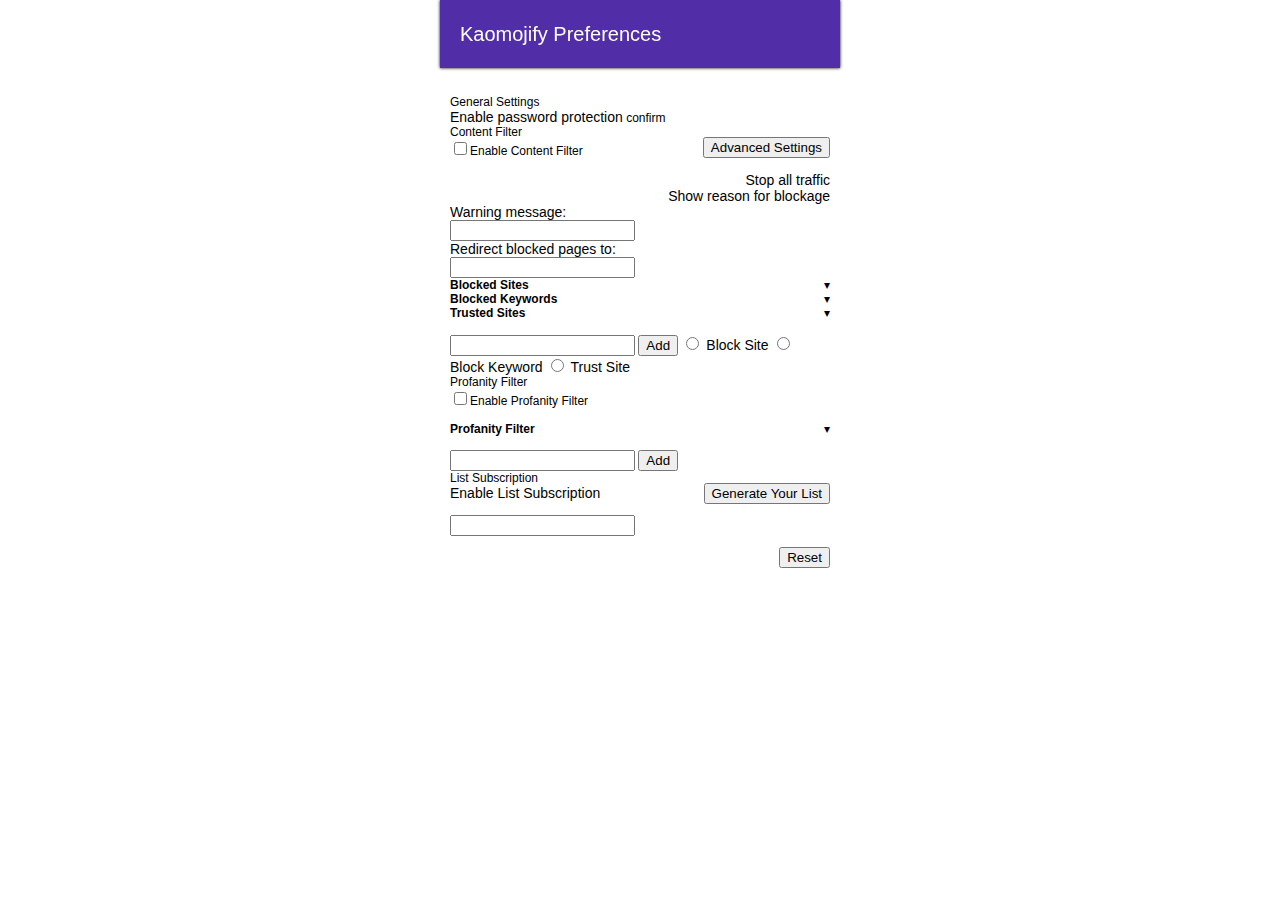
==== index.html @ 039053f8 "Material Design, part 3" ====
<!DOCTYPE html>
<!--
    Copyright (c) 2015 Aurel Jared Dantis <jareddantis@gmail.com>,
                  2013 Hunter Paolini <me@hpaolini.com>.

    This file is part of the Kaomojify project, which can be accessed
    at https://github.com/aureljared/kaomojify.
    The project is governed by the GNU General Public License, which can
    alse be found on the project page under the filename 'LICENSE.txt'.
-->
<html>
	<head>
		<title>Kaomojify Preferences</title>
		<link rel="stylesheet" href="css/style.css" type="text/css"/>
		<!-- build.sh - imports -->
	</head>
	<body>
		<header>
			<div>
				<span class="name">Kaomojify Preferences</span>
			</div>
			<div id="btn_save" class="fab"><paper-fab icon="save"></paper-fab></div>
		</header>
		<div class="content">
			<div class="box">
				<div class="header">General Settings</div>
				<div class="settings">
					<label>Enable password protection</label>
					<paper-toggle-button id="pwd_status"></paper-toggle-button>
					<paper-button raised id="btn_pass">confirm</paper-button>
				</div>
			</div>
			<div class="box">
				<div class="header">Content Filter</div>
				<div class="settings">
					<div style="float:right;position:relative;top:-2px">
						<button id="btn_advSettings">Advanced Settings</button>
					</div>
					<input id="cf_status" type="checkbox"/>Enable Content Filter<br/><br/>
					<div id="adv_settings" class="advanced">
						<label><paper-toggle-button id="adv_stop"/> Stop all traffic</paper-toggle-button></label><br/>
						<label><paper-toggle-button id="adv_reason"/> Show reason for blockage</paper-toggle-button></label><br/>
						<div>
							<label>
								Warning message:<br/>
								<input type="text" id="adv_warning" class="wide"/>
							</label>
						</div>
						<div>
							<label>
								Redirect blocked pages to:<br/>
								<input type="text" id="adv_redirect" class="wide"/>
							</label>
						</div>
					</div>
					<div class="listbox">
						<div class="listbox_head" id="lst_bs">
							<span class="link" style="float:right">&#9662;</span>
							<b>Blocked Sites</b>
						</div>
						<div id="blocked_url"></div>
					</div>
					<div class="listbox">
						<div class="listbox_head" id="lst_bk">
							<span class="link" style="float:right">&#9662;</span>
							<b>Blocked Keywords</b>
						</div>
						<div id="blocked_word"></div>
					</div>
					<div class="listbox">
						<div class="listbox_head" id="lst_ts">
							<span class="link" style="float:right">&#9662;</span>
							<b>Trusted Sites</b>
						</div>
						<div id="trusted_url"></div>
					</div>
					<br/>
					<form>
						<input type="text" id="keyword_cf" maxlength="120" size="20"/>
						<input type="button" id="add_cf" value="Add"/>
						<label><input id="bu" type="radio" name="group1" value="0"/> Block Site</label>
						<label><input id="bw" type="radio" name="group1" value="1"/> Block Keyword</label>
						<label><input id="au" type="radio" name="group1" value="2"/> Trust Site</label>
					</form>
				</div>
			</div>
			<div class="box">
				<div class="header">Profanity Filter</div>
				<div class="settings">
					<input id="pf_status" type="checkbox"/>Enable Profanity Filter<br/><br/>
					<div class="listbox">
						<div class="listbox_head" id="lst_pf">
							<span class="link" style="float:right">&#9662;</span>
							<b>Profanity Filter</b>
						</div>
						<div id="profanity_word"></div>
					</div>
					<br/>
					<form>
						<input type="text" id="keyword_pf" maxlength="120" size="20"/>
						<input type="button" id="add_pf" value="Add"/>
					</form>
				</div>
			</div>
			<div class="box">
				<div class="header">List Subscription</div>
				<div class="settings">
					<div class="link" style="float:right;position:relative;top:-2px">
						<button id="btn_generate">Generate Your List</button>
					</div>
					<label><paper-toggle-button id="ls_status"/></paper-toggle-button> Enable List Subscription</label>
					<br/><br/>
					<input type="text" id="ls_url" class="wide"/>
				</div>
			</div>
			<div id="action_buttons">
				<div style="float:right">
					<button id="btn_reset">Reset</button>
				</div>
				<div id="status" style="visibility:hidden">
					Options Saved
				</div>
			</div>
		</div>
	</body>
</html>
---- css/style.css ----
html { overflow-y: scroll; }
body {
    display: block !important;
    font-family: 'Roboto', 'Helvetica', 'Arial', sans-serif;
    font-size: 12px;
    color: #000;
    width: 400px;
    margin: 0 auto;
}
.content { padding: 95px 10px 10px 10px; }

a, a:hover, a:focus {
	-webkit-transition: all 0.3s ease;
    transition: all 0.3s ease;
    text-decoration: none;
}

header {
	width: 400px;
	height: 68px;
	background-color: #512DA8;
	font-weight: 300;
	box-shadow: 0px 0px 3px black;
	position: fixed;
	z-index: 5;
}
header > div {
	position: absolute;
	top: 23px;
	padding-left: 20px;
	color: #fff;
}
.fab {
	position: fixed;
	width: 50px;
	height: 50px;
	bottom: 25px;
	right: 25px;
}
.fab > paper-fab > paper-material { padding: 0; }

.name, .auth { padding-right: 5px; }
.name { font-size: 20px; }
.auth { font-size: 13px; }
.auth a { color: #fff; }

#action_buttons {
    width: 100%;
    margin: 11px auto 50px;
}

.card {
	margin-bottom: 8px;
	margin-left: -10px;
	width: 400px;
}
.card-content { padding: 0px 20px; }
.card-title {
	padding-bottom: 20px;
    font-weight: 400;
    color: #909090;
}
.card-section { padding-bottom: 40px; }
.style-scope .paper-input, label { font-size: 14px !important; }
paper-toggle-button { margin-bottom: -2px; float: right; }

.resetbutton {
	position: absolute;
	bottom: 30px;
}
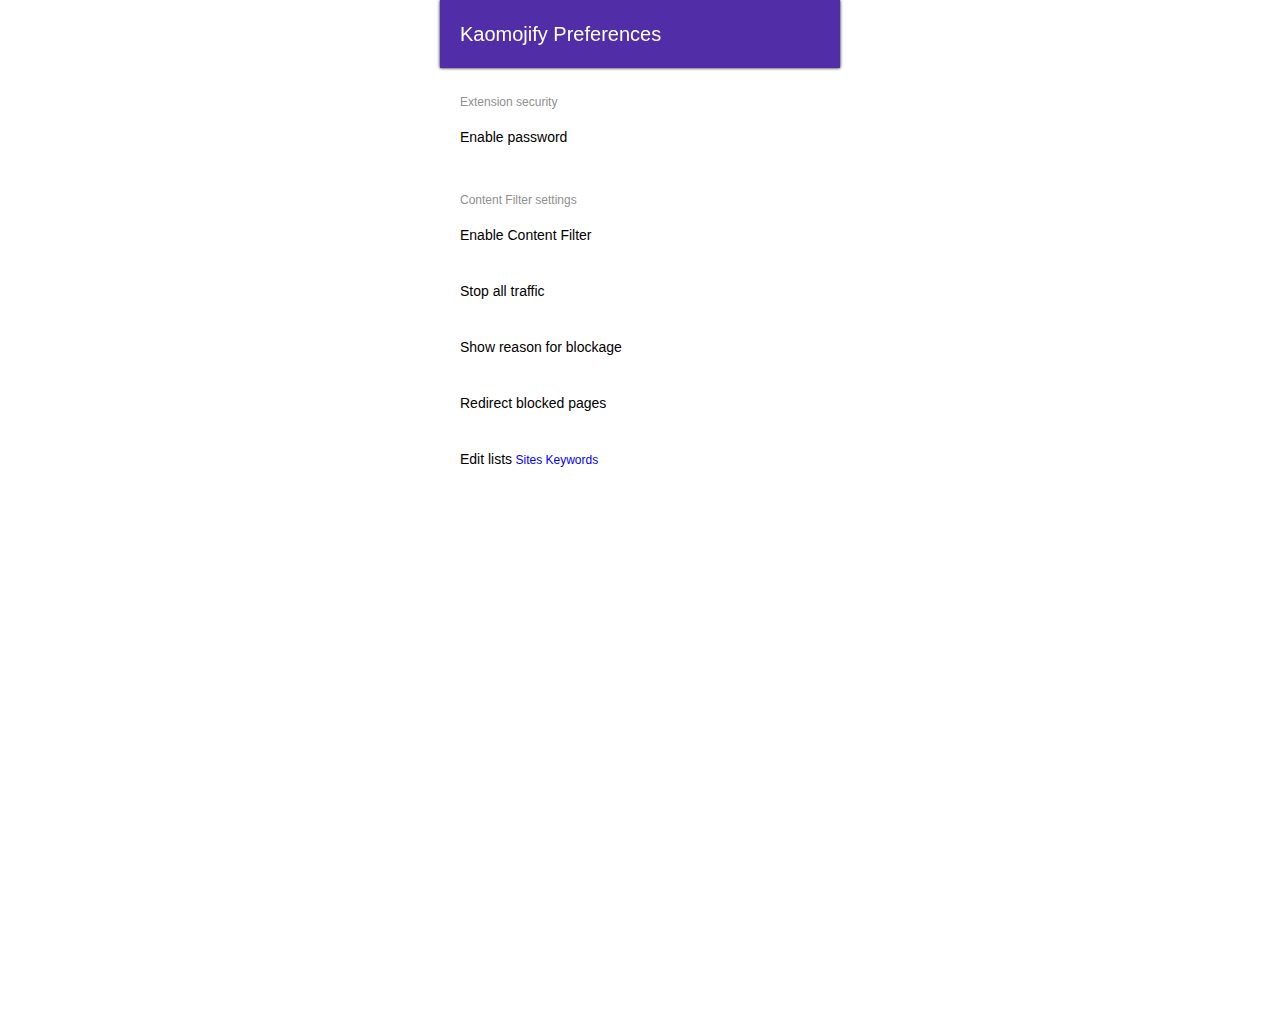
==== commit d32ce551: "Material Design, part 4" ====
--- a/index.html
+++ b/index.html
@@ -14,114 +14,127 @@
 		<link rel="stylesheet" href="css/style.css" type="text/css"/>
 		<!-- build.sh - imports -->
 	</head>
-	<body>
+	<body style="height:500px" tabindex="1">
 		<header>
 			<div>
 				<span class="name">Kaomojify Preferences</span>
 			</div>
-			<div id="btn_save" class="fab"><paper-fab icon="save"></paper-fab></div>
 		</header>
 		<div class="content">
-			<div class="box">
-				<div class="header">General Settings</div>
-				<div class="settings">
-					<label>Enable password protection</label>
-					<paper-toggle-button id="pwd_status"></paper-toggle-button>
-					<paper-button raised id="btn_pass">confirm</paper-button>
+			<div class="card">
+				<div class="card-content">
+					<div class="card-title">Extension security</div>
+					<div class="card-section">
+						<div>
+							<label>Enable password</label>
+							<paper-toggle-button id="pwd_status"></paper-toggle-button>
+						</div>
+						<div id="pwfield" style="display:none;margin-top:-5px;">
+							<paper-input type="password" label="Max. 120 characters"></paper-input>
+							<paper-button id="setpass" style="float:right;">save</paper-button>
+						</div>
+					</div>
 				</div>
 			</div>
-			<div class="box">
-				<div class="header">Content Filter</div>
-				<div class="settings">
-					<div style="float:right;position:relative;top:-2px">
-						<button id="btn_advSettings">Advanced Settings</button>
+			<div class="card">
+				<div class="card-content">
+					<div class="card-title">Content Filter settings</div>
+					<div class="card-section">
+						<label>Enable Content Filter</label>
+						<paper-toggle-button checked id="cf_status"></paper-toggle-button>
 					</div>
-					<input id="cf_status" type="checkbox"/>Enable Content Filter<br/><br/>
-					<div id="adv_settings" class="advanced">
-						<label><paper-toggle-button id="adv_stop"/> Stop all traffic</paper-toggle-button></label><br/>
-						<label><paper-toggle-button id="adv_reason"/> Show reason for blockage</paper-toggle-button></label><br/>
-						<div>
-							<label>
-								Warning message:<br/>
-								<input type="text" id="adv_warning" class="wide"/>
-							</label>
-						</div>
-						<div>
-							<label>
-								Redirect blocked pages to:<br/>
-								<input type="text" id="adv_redirect" class="wide"/>
-							</label>
+					<div class="card-section">
+						<label>Stop all traffic</label>
+						<paper-toggle-button id="adv_stop"></paper-toggle-button>
+					</div>
+					<div class="card-section">
+						<label>Show reason for blockage</label>
+						<paper-toggle-button id="adv_reason"></paper-toggle-button>
+						<div id="reasonfield">
+							<paper-input id="adv_warning" label="Reason"></paper-input>
 						</div>
 					</div>
-					<div class="listbox">
-						<div class="listbox_head" id="lst_bs">
-							<span class="link" style="float:right">&#9662;</span>
-							<b>Blocked Sites</b>
+					<div class="card-section">
+						<label>Redirect blocked pages</label>
+						<paper-toggle-button id="adv_redirect"></paper-toggle-button>
+						<div id="redirfield" style="display:none;">
+							<paper-input label="Redirect to..."></paper-input>
 						</div>
+					</div>
+					<div class="card-section">
+						<label>Edit lists</label>
+						<paper-button id="lst_bs" style="color:blue;">Sites</paper-button>
+						<paper-button id="lst_bk" style="color:blue;">Keywords</paper-button>
+					</div>
+					<div class="card-section" id="siteblacklist" style="display:none;">
+						<label>Site blacklist</label>
 						<div id="blocked_url"></div>
-					</div>
-					<div class="listbox">
-						<div class="listbox_head" id="lst_bk">
-							<span class="link" style="float:right">&#9662;</span>
-							<b>Blocked Keywords</b>
-						</div>
-						<div id="blocked_word"></div>
-					</div>
-					<div class="listbox">
-						<div class="listbox_head" id="lst_ts">
-							<span class="link" style="float:right">&#9662;</span>
-							<b>Trusted Sites</b>
-						</div>
+						<label>Site whitelist</label>
 						<div id="trusted_url"></div>
 					</div>
-					<br/>
-					<form>
-						<input type="text" id="keyword_cf" maxlength="120" size="20"/>
-						<input type="button" id="add_cf" value="Add"/>
-						<label><input id="bu" type="radio" name="group1" value="0"/> Block Site</label>
-						<label><input id="bw" type="radio" name="group1" value="1"/> Block Keyword</label>
-						<label><input id="au" type="radio" name="group1" value="2"/> Trust Site</label>
-					</form>
+					<div class="card-section" id="wordblacklist" style="display:none;">
+						<label>Custom keyword blacklist</label>
+						<div id="blocked_word"></div>
+						<label>Keyword whitelist</label>
+						<div id="allowed_word"></div>
+					</div>
 				</div>
 			</div>
-			<div class="box">
-				<div class="header">Profanity Filter</div>
-				<div class="settings">
-					<input id="pf_status" type="checkbox"/>Enable Profanity Filter<br/><br/>
-					<div class="listbox">
-						<div class="listbox_head" id="lst_pf">
-							<span class="link" style="float:right">&#9662;</span>
-							<b>Profanity Filter</b>
-						</div>
-						<div id="profanity_word"></div>
+			<div class="card">
+				<div class="card-content">
+					<div class="card-title">Profanity filter settings</div>
+					<div class="card-section">
+						<label>Enable profanity filter</label>
+						<paper-toggle-button checked id="pf_status"></paper-toggle-button>
 					</div>
-					<br/>
-					<form>
-						<input type="text" id="keyword_pf" maxlength="120" size="20"/>
-						<input type="button" id="add_pf" value="Add"/>
-					</form>
+					<div class="card-section">
+						<label>Custom profanity word list</label>
+						<paper-button id="lst_pf" style="color:blue;">Edit</paper-button>
+						<div id="profanity_word" style="display:none;"></div>
+					</div>
 				</div>
 			</div>
-			<div class="box">
-				<div class="header">List Subscription</div>
-				<div class="settings">
-					<div class="link" style="float:right;position:relative;top:-2px">
-						<button id="btn_generate">Generate Your List</button>
+			<div class="card">
+				<div class="card-content">
+					<div class="card-title">Subscription settings</div>
+					<div class="card-section">
+						<label>Enable list subscription</label>
+						<paper-toggle-button id="ls_status"></paper-toggle-button>
+						<div id="listfield" style="display:none;">
+							<paper-input label="Enter list subscription URL" id="ls_url"></paper-input>
+						</div>
 					</div>
-					<label><paper-toggle-button id="ls_status"/></paper-toggle-button> Enable List Subscription</label>
-					<br/><br/>
-					<input type="text" id="ls_url" class="wide"/>
 				</div>
 			</div>
-			<div id="action_buttons">
-				<div style="float:right">
-					<button id="btn_reset">Reset</button>
-				</div>
-				<div id="status" style="visibility:hidden">
-					Options Saved
+			<div class="card">
+				<div class="card-content">
+					<div class="card-title">Advanced settings</div>
+					<div class="card-section">
+						<label>Reset Kaomojify</label>
+						<paper-button style="color:red;" id="btn_reset">Reset...</paper-button>
+					</div>
 				</div>
 			</div>
+			<div class="card">
+				<div class="card-content">
+					<div class="card-title">About Kaomojify</div>
+					<div class="card-section">
+						<label>Kaomojify version <span id="version"></span></label><br/>
+						<label>Made with &#9829; by Aurel Jared Dantis.</label><br/><br/>
+						<paper-button><a href="https://aureljared.tk/" target="_blank" title="homepage">Visit my page</a></paper-button>
+						<paper-button><a href="https://aureljared.tk/projects/kaomojify" target="_blank" title="homepage">Visit project page</a></paper-button>
+						<br/><paper-button id="bitcoin">Donate via BitCoin</paper-button>
+						<!--<div class="donate" style="display:none;">
+							<p>My Bitcoin address is<br/>
+							<code></code></p>
+							<p>Coming soon!</p>
+						</div>-->
+					</div>
+				</div>
+			</div>
+			<paper-toast text="Hello World!" id="status"></paper-toast>
 		</div>
+		<div class="fab"><paper-fab id="btn_save" icon="save"></paper-fab></div>
 	</body>
 </html>
 
--- a/css/style.css
+++ b/css/style.css
@@ -1,5 +1,7 @@
-html { overflow-y: scroll; }
+html { overflow-x: hidden; overflow-y: hidden; }
 body {
+	overflow-x: hidden;
+	overflow-y: auto;
     display: block !important;
     font-family: 'Roboto', 'Helvetica', 'Arial', sans-serif;
     font-size: 12px;
@@ -8,6 +10,8 @@
     margin: 0 auto;
 }
 .content { padding: 95px 10px 10px 10px; }
+
+/*::-webkit-scrollbar, ::-webkit-scrollbar-thumb, ::-webkit-scrollbar-corner { background-color: rgba(0,0,0,0); }*/
 
 a, a:hover, a:focus {
 	-webkit-transition: all 0.3s ease;
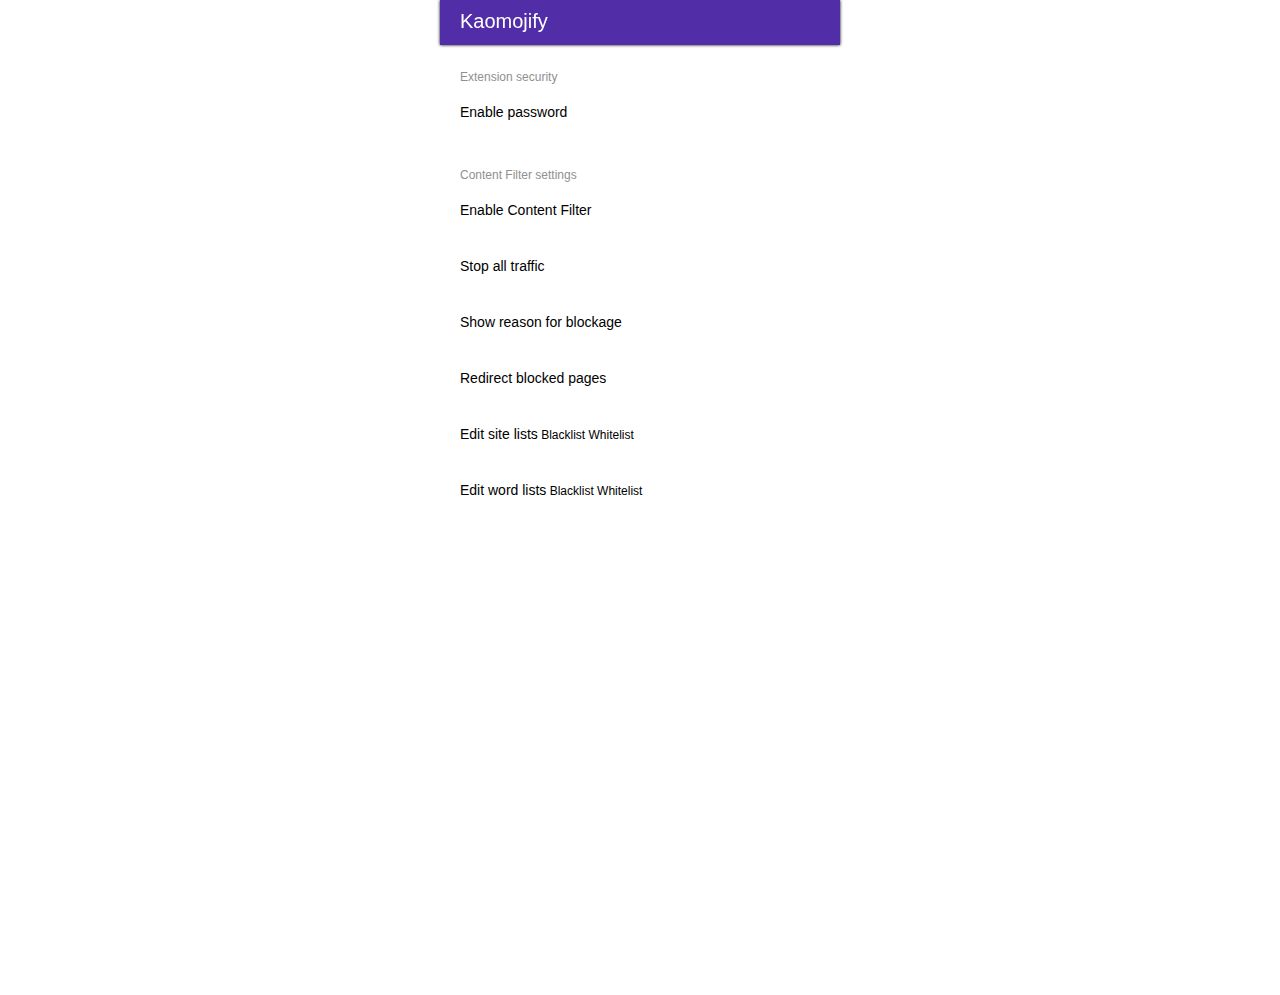
==== commit 7c3f46bc: "Fixes, part 1" ====
--- a/index.html
+++ b/index.html
@@ -15,12 +15,21 @@
 		<!-- build.sh - imports -->
 	</head>
 	<body style="height:500px" tabindex="1">
-		<header>
+		<div id="loginpage" class="login" style="display:none;">
+			<div class="login-body">
+				<h1 id="logintitle" style="margin-bottom:0;">Kaomojify is password-protected.</h1>
+				<div id="loginpw">
+					<paper-input id="pwentry" type="password" label="Enter password"></paper-input>
+				</div>
+				<paper-button id="validatePass" style="float:right;">Verify</paper-button>
+			</div>
+		</div>
+		<header id="header">
 			<div>
-				<span class="name">Kaomojify Preferences</span>
+				<span class="name">Kaomojify <span id="version" style="font-size:14px;"></span></span>
 			</div>
 		</header>
-		<div class="content">
+		<div id="content">
 			<div class="card">
 				<div class="card-content">
 					<div class="card-title">Extension security</div>
@@ -30,7 +39,7 @@
 							<paper-toggle-button id="pwd_status"></paper-toggle-button>
 						</div>
 						<div id="pwfield" style="display:none;margin-top:-5px;">
-							<paper-input type="password" label="Max. 120 characters"></paper-input>
+							<paper-input id="newpw" type="password" label="Max. 120 characters"></paper-input>
 							<paper-button id="setpass" style="float:right;">save</paper-button>
 						</div>
 					</div>
@@ -62,20 +71,33 @@
 						</div>
 					</div>
 					<div class="card-section">
-						<label>Edit lists</label>
-						<paper-button id="lst_bs" style="color:blue;">Sites</paper-button>
-						<paper-button id="lst_bk" style="color:blue;">Keywords</paper-button>
+						<label>Edit site lists</label>
+						<paper-button id="lst_bs_b">Blacklist</paper-button>
+						<paper-button id="lst_bs_w">Whitelist</paper-button>
 					</div>
 					<div class="card-section" id="siteblacklist" style="display:none;">
 						<label>Site blacklist</label>
+						<paper-button id="lst_bs_b_add" style="color:green;">Add...</paper-button>
 						<div id="blocked_url"></div>
+					</div>
+					<div class="card-section" id="sitewhitelist" style="display:none;">
 						<label>Site whitelist</label>
+						<paper-button id="lst_bs_w_add" style="color:green;">Add...</paper-button>
 						<div id="trusted_url"></div>
 					</div>
+					<div class="card-section">
+						<label>Edit word lists</label>
+						<paper-button id="lst_bk_b">Blacklist</paper-button>
+						<paper-button id="lst_bk_w">Whitelist</paper-button>
+					</div>
 					<div class="card-section" id="wordblacklist" style="display:none;">
-						<label>Custom keyword blacklist</label>
+						<label>Keyword blacklist</label>
+						<paper-button id="lst_bk_b_add" style="color:green;">Add...</paper-button>
 						<div id="blocked_word"></div>
+					</div>
+					<div class="card-section" id="wordwhitelist" style="display:none;">
 						<label>Keyword whitelist</label>
+						<paper-button id="lst_bk_w_add" style="color:green;">Add...</paper-button>
 						<div id="allowed_word"></div>
 					</div>
 				</div>
@@ -88,21 +110,9 @@
 						<paper-toggle-button checked id="pf_status"></paper-toggle-button>
 					</div>
 					<div class="card-section">
-						<label>Custom profanity word list</label>
-						<paper-button id="lst_pf" style="color:blue;">Edit</paper-button>
+						<label>Edit word lists</label>
+						<paper-button id="lst_pf">Edit</paper-button>
 						<div id="profanity_word" style="display:none;"></div>
-					</div>
-				</div>
-			</div>
-			<div class="card">
-				<div class="card-content">
-					<div class="card-title">Subscription settings</div>
-					<div class="card-section">
-						<label>Enable list subscription</label>
-						<paper-toggle-button id="ls_status"></paper-toggle-button>
-						<div id="listfield" style="display:none;">
-							<paper-input label="Enter list subscription URL" id="ls_url"></paper-input>
-						</div>
 					</div>
 				</div>
 			</div>
@@ -119,21 +129,34 @@
 				<div class="card-content">
 					<div class="card-title">About Kaomojify</div>
 					<div class="card-section">
-						<label>Kaomojify version <span id="version"></span></label><br/>
-						<label>Made with &#9829; by Aurel Jared Dantis.</label><br/><br/>
-						<paper-button><a href="https://aureljared.tk/" target="_blank" title="homepage">Visit my page</a></paper-button>
-						<paper-button><a href="https://aureljared.tk/projects/kaomojify" target="_blank" title="homepage">Visit project page</a></paper-button>
-						<br/><paper-button id="bitcoin">Donate via BitCoin</paper-button>
-						<!--<div class="donate" style="display:none;">
-							<p>My Bitcoin address is<br/>
-							<code></code></p>
-							<p>Coming soon!</p>
-						</div>-->
+						<label>Kaomojify - a highly customizable filter for Google Chrome.</label>
+						<div class="about">
+							<label>Made with &#9829; by Aurel Jared Dantis.</label><br/><br/>
+							<paper-button><a href="https://aureljared.tk/" target="_blank" title="homepage">Visit my page</a></paper-button>
+							<paper-button><a href="https://aureljared.tk/projects/kaomojify" target="_blank" title="homepage">Visit project page</a></paper-button>
+							<br/><paper-button id="bitcoin">Donate via Bitcoin</paper-button>
+							<div id="btc" style="display:none;">
+								<p><code>3NbsP1zgen4K5RBxpwD15TNKExoKGZSXyM</code></p>
+							</div>
+						</div>
 					</div>
 				</div>
 			</div>
 			<paper-toast text="Hello World!" id="status"></paper-toast>
 		</div>
+		<div id="resetconfirmation" style="display:none;">
+			<div id="reset-bg" style="display:none;"></div>
+			<div id="reset-card" style="display:none;">
+				<div class="reset-body">
+					<h1 id="reset-title">Reset Kaomojify?</h1>
+					<h4 id="reset-body">This cannot be undone!</h4>
+					<div id="reset-buttons">
+						<paper-button id="resetyes">confirm</paper-button>
+						<paper-button id="resetno">cancel</paper-button>
+					</div>
+				</div>
+			</div>
+		</div>
 		<div class="fab"><paper-fab id="btn_save" icon="save"></paper-fab></div>
 	</body>
 </html>
--- a/css/style.css
+++ b/css/style.css
@@ -9,19 +9,32 @@
     width: 400px;
     margin: 0 auto;
 }
-.content { padding: 95px 10px 10px 10px; }
+#content { padding: 70px 10px 10px 10px; }
 
-/*::-webkit-scrollbar, ::-webkit-scrollbar-thumb, ::-webkit-scrollbar-corner { background-color: rgba(0,0,0,0); }*/
+.login {
+	position: fixed;
+	width: 400px;
+	height: 100%;
+	z-index: 10;
+	background-color: #fff;
+}
+.login-body {
+	position: absolute;
+	left: 50px;
+	top: 150px;
+}
+#loginpw { width: 300px; }
 
-a, a:hover, a:focus {
+
+#logintitle, a, a:hover, a:focus {
 	-webkit-transition: all 0.3s ease;
     transition: all 0.3s ease;
-    text-decoration: none;
 }
+a, a:hover, a:focus { text-decoration: none; }
 
 header {
 	width: 400px;
-	height: 68px;
+	height: 45px;
 	background-color: #512DA8;
 	font-weight: 300;
 	box-shadow: 0px 0px 3px black;
@@ -30,7 +43,7 @@
 }
 header > div {
 	position: absolute;
-	top: 23px;
+	top: 10px;
 	padding-left: 20px;
 	color: #fff;
 }
@@ -68,7 +81,34 @@
 .style-scope .paper-input, label { font-size: 14px !important; }
 paper-toggle-button { margin-bottom: -2px; float: right; }
 
+.about { padding-top: 15px; }
+#btc { padding-left: 10px; }
+
 .resetbutton {
 	position: absolute;
 	bottom: 30px;
-}+}
+#reset-bg {
+	position: fixed;
+	width: 400px;
+	height: 100%;
+	background-color: rgba(0,0,0,0.4);
+	z-index: 8;
+	top: 0;
+}
+#reset-card {
+	position: fixed;
+	width: 300px;
+	height: 150px;
+	border-radius: 4px;
+	top: calc(50% - 75px);
+    left: calc(50% - 150px);
+	z-index: 9;
+	background-color: #fff;
+}
+.reset-body {
+	position: absolute;
+    left: 30px;
+    top: 17px;
+}
+#reset-buttons { float: right; margin-left: 105px; }
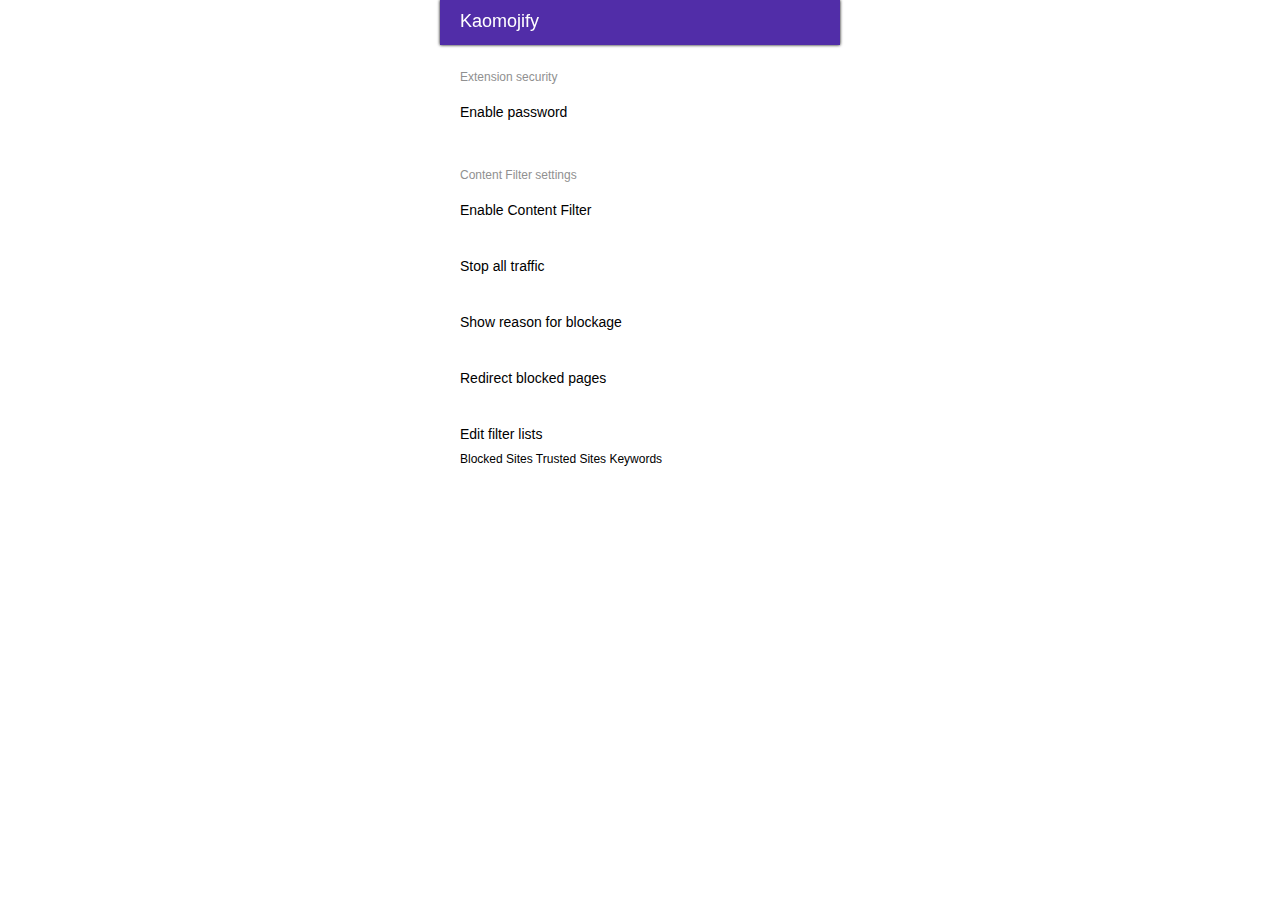
==== commit 97910435: "Fixes, part 2" ====
--- a/index.html
+++ b/index.html
@@ -26,7 +26,7 @@
 		</div>
 		<header id="header">
 			<div>
-				<span class="name">Kaomojify <span id="version" style="font-size:14px;"></span></span>
+				<span class="name">Kaomojify <span class="auth" id="version"></span></span>
 			</div>
 		</header>
 		<div id="content">
@@ -67,38 +67,31 @@
 						<label>Redirect blocked pages</label>
 						<paper-toggle-button id="adv_redirect"></paper-toggle-button>
 						<div id="redirfield" style="display:none;">
-							<paper-input label="Redirect to..."></paper-input>
+							<paper-input id="val_redirect" label="Redirect to..."></paper-input>
 						</div>
 					</div>
 					<div class="card-section">
-						<label>Edit site lists</label>
-						<paper-button id="lst_bs_b">Blacklist</paper-button>
-						<paper-button id="lst_bs_w">Whitelist</paper-button>
+						<label>Edit filter lists</label><br/>
+						<div style="padding-top:10px;">
+							<paper-button id="lst_bs">Blocked Sites</paper-button>
+							<paper-button id="lst_ts">Trusted Sites</paper-button>
+							<paper-button id="lst_bk">Keywords</paper-button>
+						</div>
 					</div>
 					<div class="card-section" id="siteblacklist" style="display:none;">
-						<label>Site blacklist</label>
-						<paper-button id="lst_bs_b_add" style="color:green;">Add...</paper-button>
+						<label>Blocked sites</label>
+						<paper-button id="addbtn" keyword-type="site" target-list="list_bs" style="color:green;">Add...</paper-button>
 						<div id="blocked_url"></div>
 					</div>
 					<div class="card-section" id="sitewhitelist" style="display:none;">
-						<label>Site whitelist</label>
-						<paper-button id="lst_bs_w_add" style="color:green;">Add...</paper-button>
+						<label>Trusted sites</label>
+						<paper-button id="addbtn" keyword-type="site" target-list="list_ts" style="color:green;">Add...</paper-button>
 						<div id="trusted_url"></div>
 					</div>
-					<div class="card-section">
-						<label>Edit word lists</label>
-						<paper-button id="lst_bk_b">Blacklist</paper-button>
-						<paper-button id="lst_bk_w">Whitelist</paper-button>
-					</div>
 					<div class="card-section" id="wordblacklist" style="display:none;">
-						<label>Keyword blacklist</label>
-						<paper-button id="lst_bk_b_add" style="color:green;">Add...</paper-button>
+						<label>Blocked keywords</label>
+						<paper-button id="addbtn" keyword-type="word" target-list="list_bw" style="color:green;">Add...</paper-button>
 						<div id="blocked_word"></div>
-					</div>
-					<div class="card-section" id="wordwhitelist" style="display:none;">
-						<label>Keyword whitelist</label>
-						<paper-button id="lst_bk_w_add" style="color:green;">Add...</paper-button>
-						<div id="allowed_word"></div>
 					</div>
 				</div>
 			</div>
@@ -107,12 +100,13 @@
 					<div class="card-title">Profanity filter settings</div>
 					<div class="card-section">
 						<label>Enable profanity filter</label>
-						<paper-toggle-button checked id="pf_status"></paper-toggle-button>
+						<paper-button id="lst_pf">Edit list</paper-button>
+						<paper-toggle-button checked id="pf_status" style="margin-top: 6px;"></paper-toggle-button>
 					</div>
-					<div class="card-section">
-						<label>Edit word lists</label>
-						<paper-button id="lst_pf">Edit</paper-button>
-						<div id="profanity_word" style="display:none;"></div>
+					<div id="profanitylist" class="card-section" style="display:none;">
+						<label>Profanity list</label>
+						<paper-button id="addbtn" keyword-type="word" target-list="list_pf" style="color:green;">Add...</paper-button>
+						<div id="profanity_word"></div>
 					</div>
 				</div>
 			</div>
@@ -144,20 +138,19 @@
 			</div>
 			<paper-toast text="Hello World!" id="status"></paper-toast>
 		</div>
-		<div id="resetconfirmation" style="display:none;">
-			<div id="reset-bg" style="display:none;"></div>
-			<div id="reset-card" style="display:none;">
-				<div class="reset-body">
-					<h1 id="reset-title">Reset Kaomojify?</h1>
-					<h4 id="reset-body">This cannot be undone!</h4>
-					<div id="reset-buttons">
-						<paper-button id="resetyes">confirm</paper-button>
-						<paper-button id="resetno">cancel</paper-button>
+		<div id="dialog-ui" style="display:none;">
+			<div id="dialog-bg" style="display:none;"></div>
+			<div id="dialog" style="display:none;">
+				<div class="dialog-body">
+					<h1 id="dialog-title"></h1>
+					<div id="dialog-body"></div>
+					<div id="dialog-buttons">
+						<paper-button id="dialog-yes"></paper-button>
+						<paper-button id="dialog-no">cancel</paper-button>
 					</div>
 				</div>
 			</div>
 		</div>
-		<div class="fab"><paper-fab id="btn_save" icon="save"></paper-fab></div>
+		<div id="fab"><paper-fab id="btn_save" icon="save"></paper-fab></div>
 	</body>
 </html>
-
--- a/css/style.css
+++ b/css/style.css
@@ -43,23 +43,28 @@
 }
 header > div {
 	position: absolute;
-	top: 10px;
+	top: 11px;
 	padding-left: 20px;
 	color: #fff;
 }
-.fab {
+#fab {
 	position: fixed;
 	width: 50px;
 	height: 50px;
 	bottom: 25px;
 	right: 25px;
 }
-.fab > paper-fab > paper-material { padding: 0; }
+#fab > paper-fab > paper-material { padding: 0; }
 
-.name, .auth { padding-right: 5px; }
-.name { font-size: 20px; }
-.auth { font-size: 13px; }
-.auth a { color: #fff; }
+.name {
+	font-size: 18px;
+	font-weight: 400;
+	padding-right: 5px;
+}
+.auth {
+	font-size: 13px;
+	font-weight: 300;
+}
 
 #action_buttons {
     width: 100%;
@@ -88,7 +93,7 @@
 	position: absolute;
 	bottom: 30px;
 }
-#reset-bg {
+#dialog-bg {
 	position: fixed;
 	width: 400px;
 	height: 100%;
@@ -96,7 +101,7 @@
 	z-index: 8;
 	top: 0;
 }
-#reset-card {
+#dialog {
 	position: fixed;
 	width: 300px;
 	height: 150px;
@@ -106,9 +111,16 @@
 	z-index: 9;
 	background-color: #fff;
 }
-.reset-body {
+.dialog-body {
 	position: absolute;
     left: 30px;
     top: 17px;
 }
-#reset-buttons { float: right; margin-left: 105px; }
+.listsplice {
+	padding-left: 15px;
+	color: red;
+	cursor: pointer;
+	text-transform: uppercase;
+}
+.keywordform { margin-top: -25px; }
+#dialog-buttons { float: right; margin-left: 105px; }
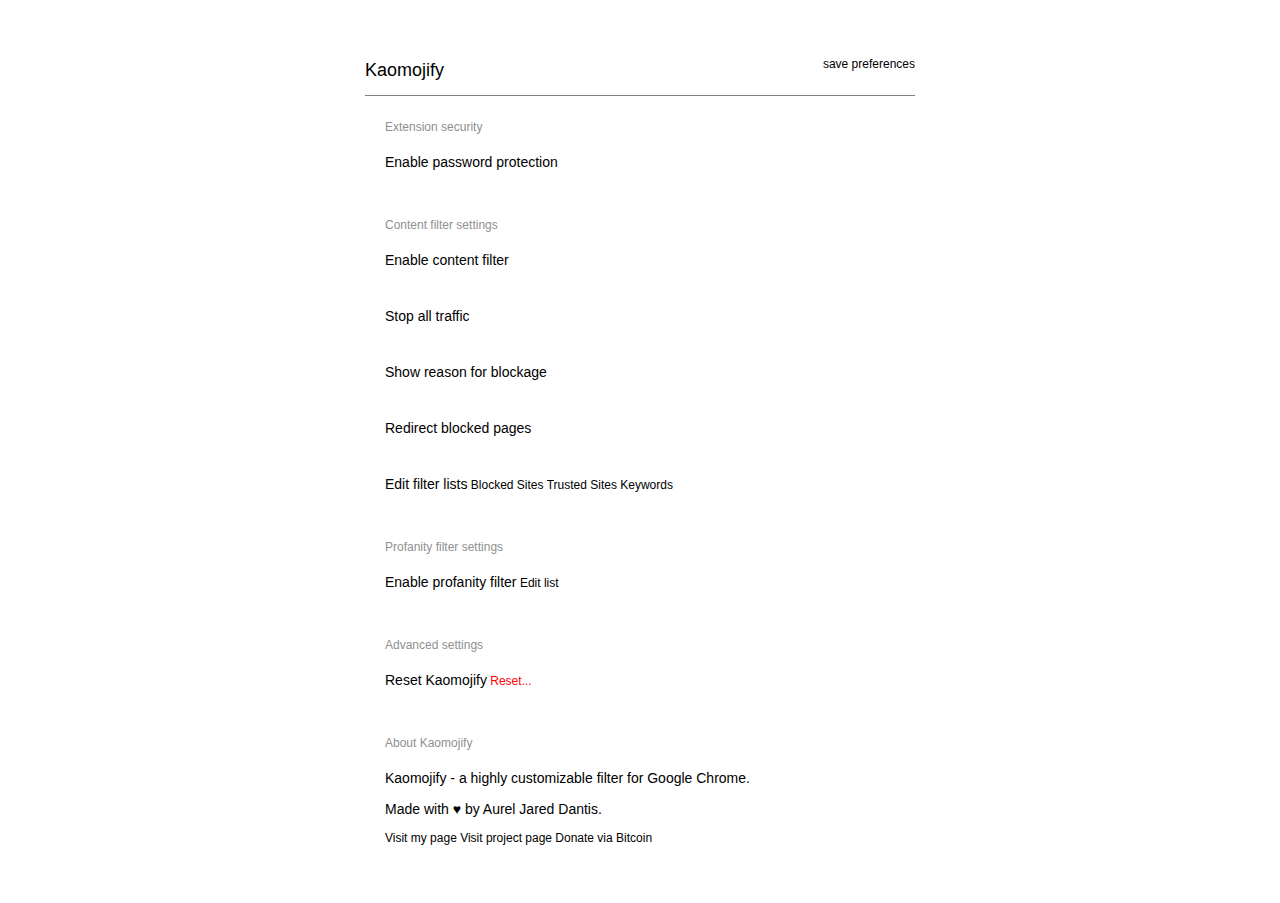
==== commit 4501ce7e: "Fixes, part 3" ====
--- a/index.html
+++ b/index.html
@@ -14,9 +14,9 @@
 		<link rel="stylesheet" href="css/style.css" type="text/css"/>
 		<!-- build.sh - imports -->
 	</head>
-	<body style="height:500px" tabindex="1">
+	<body tabindex="1">
 		<div id="loginpage" class="login" style="display:none;">
-			<div class="login-body">
+			<div class="login-body" id="loginentry" style="display:none;">
 				<h1 id="logintitle" style="margin-bottom:0;">Kaomojify is password-protected.</h1>
 				<div id="loginpw">
 					<paper-input id="pwentry" type="password" label="Enter password"></paper-input>
@@ -25,8 +25,11 @@
 			</div>
 		</div>
 		<header id="header">
-			<div>
+			<div class="header-title">
 				<span class="name">Kaomojify <span class="auth" id="version"></span></span>
+			</div>
+			<div class="header-save">
+				<paper-button id="btn_save">save preferences</paper-button>
 			</div>
 		</header>
 		<div id="content">
@@ -35,21 +38,21 @@
 					<div class="card-title">Extension security</div>
 					<div class="card-section">
 						<div>
-							<label>Enable password</label>
+							<label>Enable password protection</label>
 							<paper-toggle-button id="pwd_status"></paper-toggle-button>
 						</div>
 						<div id="pwfield" style="display:none;margin-top:-5px;">
 							<paper-input id="newpw" type="password" label="Max. 120 characters"></paper-input>
-							<paper-button id="setpass" style="float:right;">save</paper-button>
+							<paper-button id="setpass" style="float:right;">set</paper-button>
 						</div>
 					</div>
 				</div>
 			</div>
 			<div class="card">
 				<div class="card-content">
-					<div class="card-title">Content Filter settings</div>
+					<div class="card-title">Content filter settings</div>
 					<div class="card-section">
-						<label>Enable Content Filter</label>
+						<label>Enable content filter</label>
 						<paper-toggle-button checked id="cf_status"></paper-toggle-button>
 					</div>
 					<div class="card-section">
@@ -71,12 +74,10 @@
 						</div>
 					</div>
 					<div class="card-section">
-						<label>Edit filter lists</label><br/>
-						<div style="padding-top:10px;">
-							<paper-button id="lst_bs">Blocked Sites</paper-button>
-							<paper-button id="lst_ts">Trusted Sites</paper-button>
-							<paper-button id="lst_bk">Keywords</paper-button>
-						</div>
+						<label>Edit filter lists</label>
+						<paper-button id="lst_bs">Blocked Sites</paper-button>
+						<paper-button id="lst_ts">Trusted Sites</paper-button>
+						<paper-button id="lst_bk">Keywords</paper-button>
 					</div>
 					<div class="card-section" id="siteblacklist" style="display:none;">
 						<label>Blocked sites</label>
@@ -128,7 +129,7 @@
 							<label>Made with &#9829; by Aurel Jared Dantis.</label><br/><br/>
 							<paper-button><a href="https://aureljared.tk/" target="_blank" title="homepage">Visit my page</a></paper-button>
 							<paper-button><a href="https://aureljared.tk/projects/kaomojify" target="_blank" title="homepage">Visit project page</a></paper-button>
-							<br/><paper-button id="bitcoin">Donate via Bitcoin</paper-button>
+							<paper-button id="bitcoin">Donate via Bitcoin</paper-button>
 							<div id="btc" style="display:none;">
 								<p><code>3NbsP1zgen4K5RBxpwD15TNKExoKGZSXyM</code></p>
 							</div>
@@ -138,7 +139,7 @@
 			</div>
 			<paper-toast text="Hello World!" id="status"></paper-toast>
 		</div>
-		<div id="dialog-ui" style="display:none;">
+		<div id="dialog-ui">
 			<div id="dialog-bg" style="display:none;"></div>
 			<div id="dialog" style="display:none;">
 				<div class="dialog-body">
@@ -151,6 +152,5 @@
 				</div>
 			</div>
 		</div>
-		<div id="fab"><paper-fab id="btn_save" icon="save"></paper-fab></div>
 	</body>
 </html>
--- a/css/style.css
+++ b/css/style.css
@@ -1,4 +1,4 @@
-html { overflow-x: hidden; overflow-y: hidden; }
+html { overflow-x: hidden; }
 body {
 	overflow-x: hidden;
 	overflow-y: auto;
@@ -6,55 +6,52 @@
     font-family: 'Roboto', 'Helvetica', 'Arial', sans-serif;
     font-size: 12px;
     color: #000;
-    width: 400px;
+    width: 550px;
     margin: 0 auto;
 }
-#content { padding: 70px 10px 10px 10px; }
+#content { padding: 120px 10px 10px 10px; }
 
 .login {
+	left: 0;
 	position: fixed;
-	width: 400px;
+	width: 100%;
 	height: 100%;
 	z-index: 10;
 	background-color: #fff;
 }
 .login-body {
 	position: absolute;
-	left: 50px;
+	width: 550px;
 	top: 150px;
+	left: calc(50% - 275px);
 }
-#loginpw { width: 300px; }
 
 
 #logintitle, a, a:hover, a:focus {
 	-webkit-transition: all 0.3s ease;
     transition: all 0.3s ease;
 }
-a, a:hover, a:focus { text-decoration: none; }
+a, a:hover, a:focus { text-decoration: none; color: #000; }
 
 header {
-	width: 400px;
-	height: 45px;
-	background-color: #512DA8;
+	width: 550px;
+	height: 95px;
+	background-color: #fff;
 	font-weight: 300;
-	box-shadow: 0px 0px 3px black;
+	border-bottom: 1px solid gray;
 	position: fixed;
 	z-index: 5;
 }
-header > div {
+.header-title, .header-save {
 	position: absolute;
-	top: 11px;
-	padding-left: 20px;
-	color: #fff;
+	top: 60px;
+	color: #000;
 }
-#fab {
-	position: fixed;
-	width: 50px;
-	height: 50px;
-	bottom: 25px;
-	right: 25px;
+.header-save {
+	top: 57px;
+	right: 0;
+	font-weight: 400;
 }
-#fab > paper-fab > paper-material { padding: 0; }
 
 .name {
 	font-size: 18px;
@@ -74,7 +71,7 @@
 .card {
 	margin-bottom: 8px;
 	margin-left: -10px;
-	width: 400px;
+	width: 550px;
 }
 .card-content { padding: 0px 20px; }
 .card-title {
@@ -95,11 +92,12 @@
 }
 #dialog-bg {
 	position: fixed;
-	width: 400px;
+	width: 100%;
 	height: 100%;
 	background-color: rgba(0,0,0,0.4);
 	z-index: 8;
 	top: 0;
+	left: 0;
 }
 #dialog {
 	position: fixed;
@@ -114,7 +112,7 @@
 .dialog-body {
 	position: absolute;
     left: 30px;
-    top: 17px;
+    top: 10px;
 }
 .listsplice {
 	padding-left: 15px;
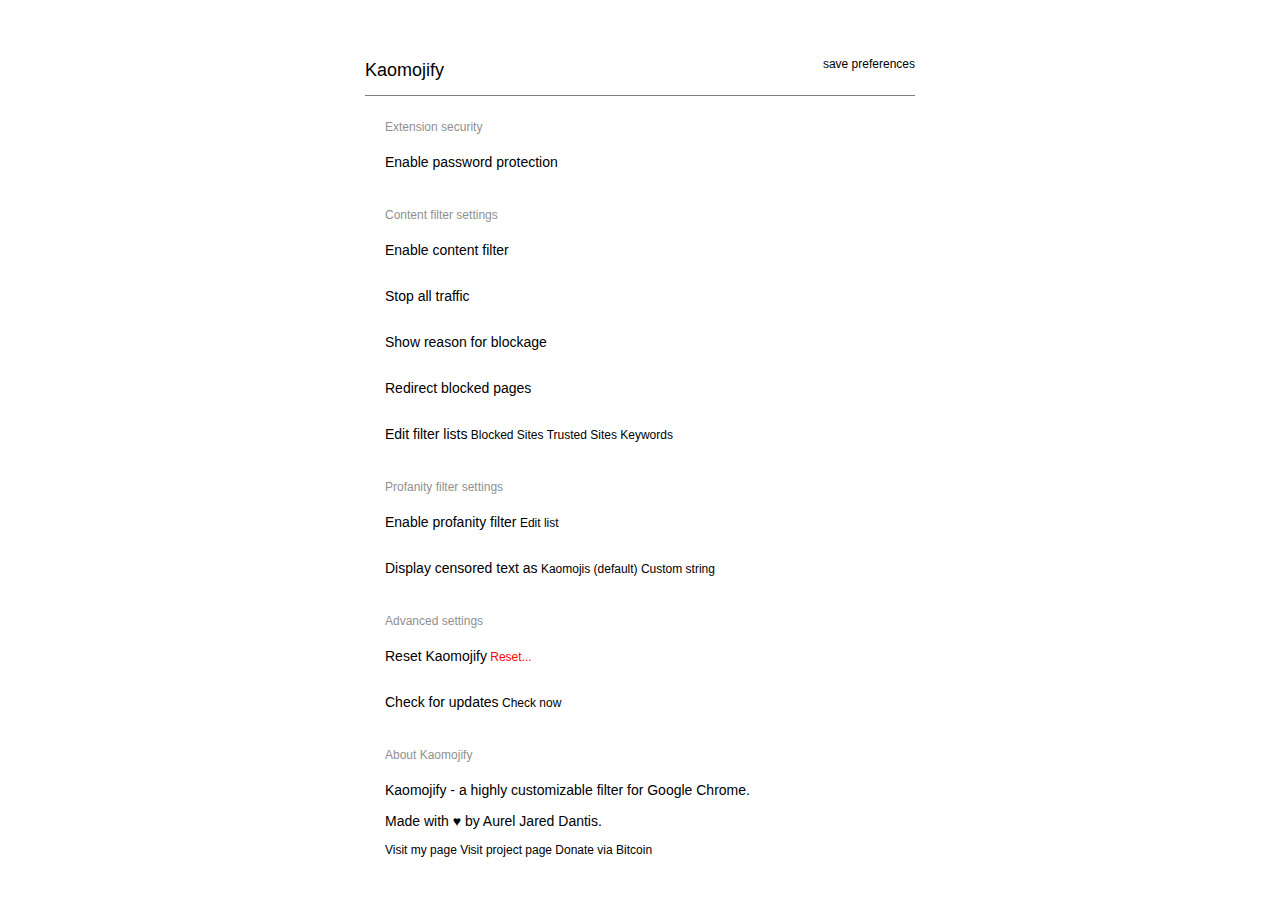
==== commit 0d379100: "Version 0.3-rc1" ====
--- a/index.html
+++ b/index.html
@@ -109,6 +109,16 @@
 						<paper-button id="addbtn" keyword-type="word" target-list="list_pf" style="color:green;">Add...</paper-button>
 						<div id="profanity_word"></div>
 					</div>
+					<div class="card-section">
+						<label>Display censored text as</label>
+						<paper-radio-group selected="default">
+							<paper-radio-button id="censordefault" name="default">Kaomojis (default)</paper-radio-button>
+							<paper-radio-button id="censorcustom" name="custom">Custom string</paper-radio-button>
+						</paper-radio-group>
+						<div id="censorfield">
+							<paper-input id="censorstring" disabled label="HTML markup is not supported."></paper-input>
+						</div>
+					</div>
 				</div>
 			</div>
 			<div class="card">
@@ -117,6 +127,14 @@
 					<div class="card-section">
 						<label>Reset Kaomojify</label>
 						<paper-button style="color:red;" id="btn_reset">Reset...</paper-button>
+					</div>
+					<div class="card-section">
+						<label>Check for updates</label>
+						<paper-button id="checkup">Check now</paper-button>
+						<div id="checkprog" style="padding-top:10px;display:none;">
+							<paper-spinner id="checkspin" active></paper-spinner>
+							<p id="updatestatus" style="display:none;"></p>
+						</div>
 					</div>
 				</div>
 			</div>
@@ -131,7 +149,7 @@
 							<paper-button><a href="https://aureljared.tk/projects/kaomojify" target="_blank" title="homepage">Visit project page</a></paper-button>
 							<paper-button id="bitcoin">Donate via Bitcoin</paper-button>
 							<div id="btc" style="display:none;">
-								<p><code>3NbsP1zgen4K5RBxpwD15TNKExoKGZSXyM</code></p>
+								<p>Bitcoin address: <code>3NbsP1zgen4K5RBxpwD15TNKExoKGZSXyM</code></p>
 							</div>
 						</div>
 					</div>
--- a/css/style.css
+++ b/css/style.css
@@ -25,7 +25,6 @@
 	top: 150px;
 	left: calc(50% - 275px);
 }
-
 
 #logintitle, a, a:hover, a:focus {
 	-webkit-transition: all 0.3s ease;
@@ -79,7 +78,7 @@
     font-weight: 400;
     color: #909090;
 }
-.card-section { padding-bottom: 40px; }
+.card-section { padding-bottom: 30px; }
 .style-scope .paper-input, label { font-size: 14px !important; }
 paper-toggle-button { margin-bottom: -2px; float: right; }
 
@@ -101,18 +100,19 @@
 }
 #dialog {
 	position: fixed;
-	width: 300px;
+	width: 350px;
 	height: 150px;
 	border-radius: 4px;
 	top: calc(50% - 75px);
-    left: calc(50% - 150px);
+    left: calc(50% - 175px);
 	z-index: 9;
 	background-color: #fff;
 }
 .dialog-body {
 	position: absolute;
-    left: 30px;
-    top: 10px;
+	padding: 10px 30px;
+    height: 130px;
+    width: 300px;
 }
 .listsplice {
 	padding-left: 15px;
@@ -121,4 +121,4 @@
 	text-transform: uppercase;
 }
 .keywordform { margin-top: -25px; }
-#dialog-buttons { float: right; margin-left: 105px; }
+#dialog-buttons { float: right; margin-right: -5px;; }
